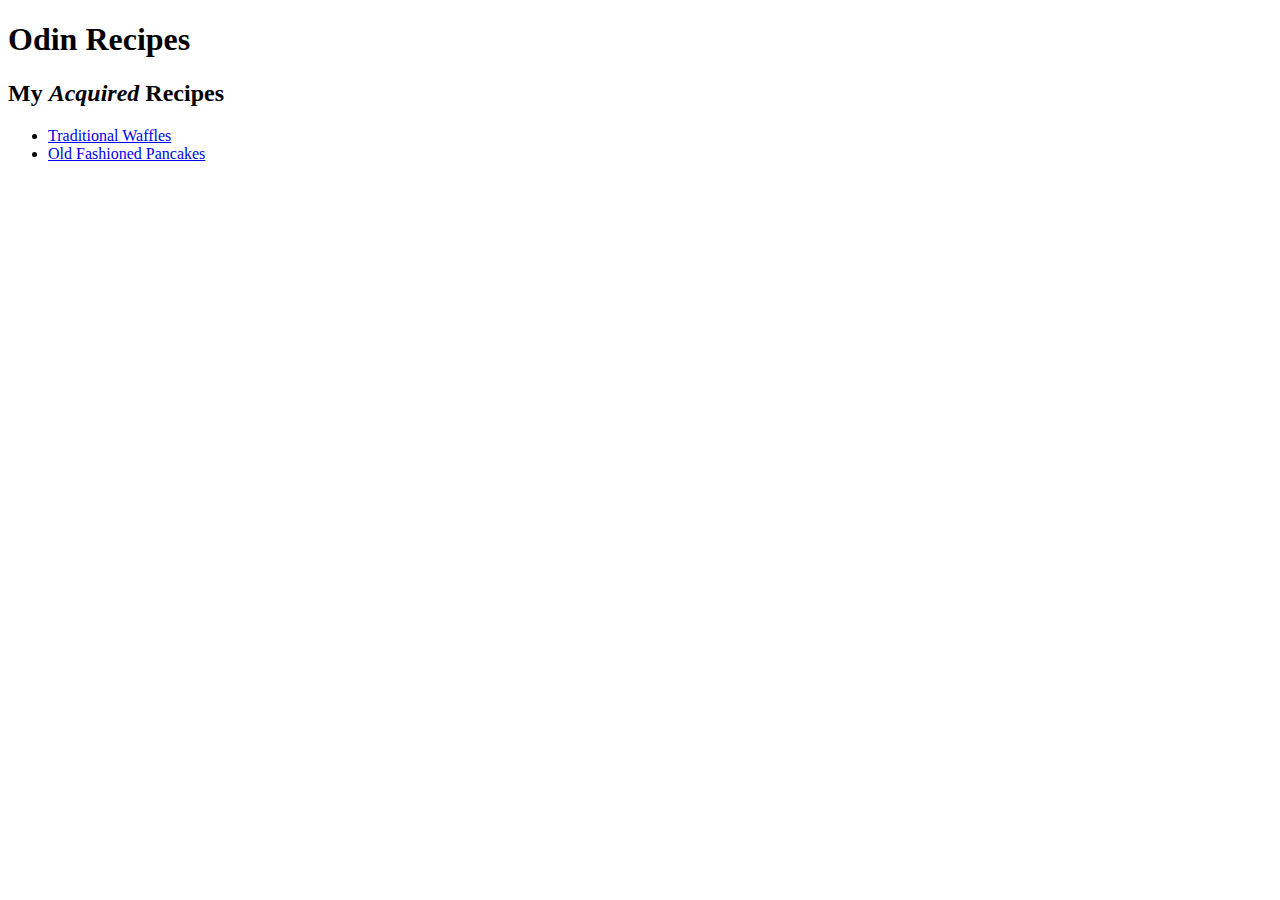
==== index.html @ ff384a0a "Finished the old fashioned pancakes page, linked it to the index page. Also fixed a spelling error i" ====
<!DOCTYPE html>
<html>
    <head>
        <title>Odin Recipes Project</title>
        <meta charset="UTF-8">
    </head>

    <body>
        <h1>Odin Recipes</h1>

        <h2>My <em>Acquired</em> Recipes</h2>

        <ul>
            <li><a href="odin-recpies/classic-waffles.html">
                 Traditional Waffles</a></li>
            <li><a href="odin-recpies/old-fashioned-pancakes.html">
                Old Fashioned Pancakes</a></li>

        </ul>

    </body>





</html>
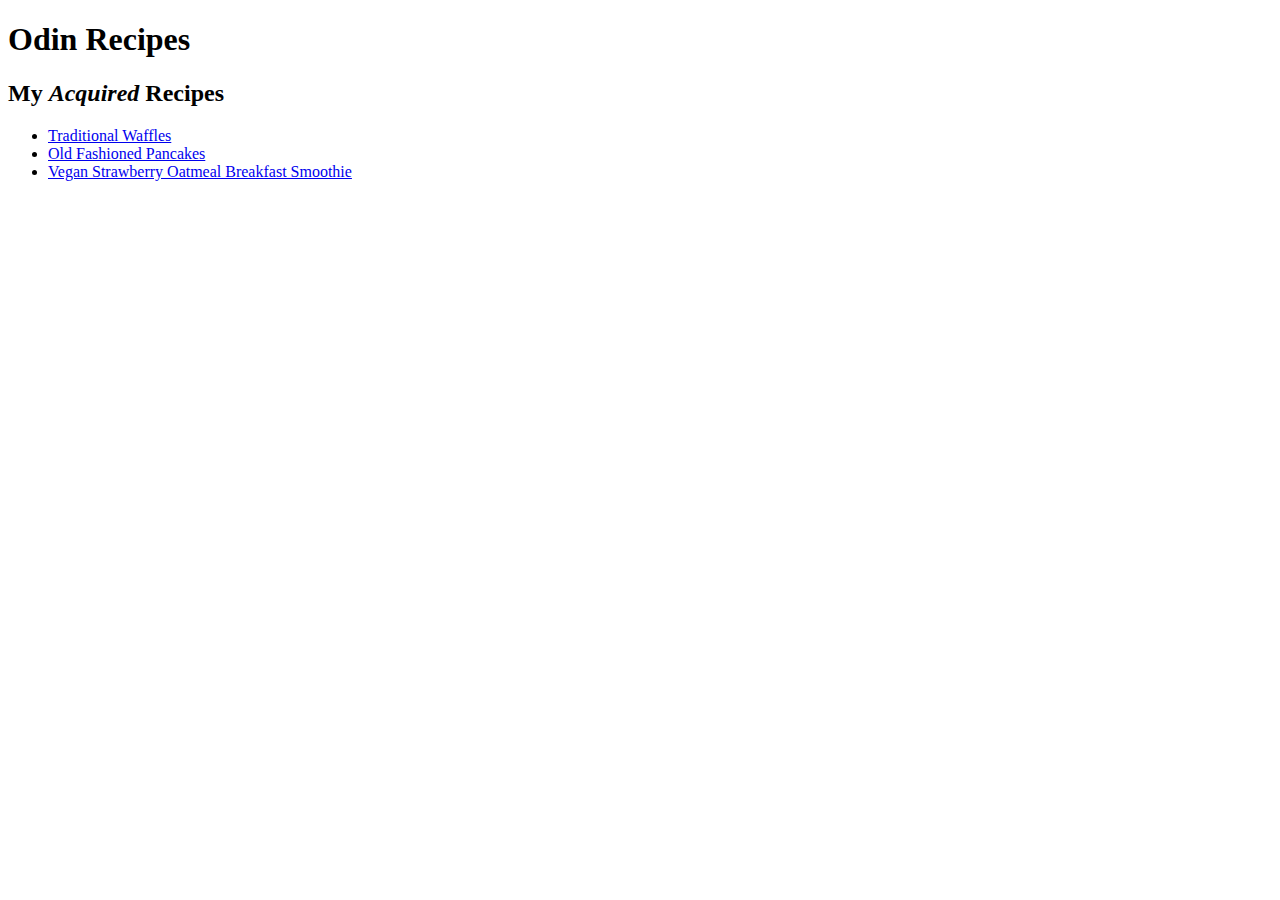
==== commit b1af8d64: "Created and completed the page for a Vegan Strawberry Oatmeal Smoothie, added a picture to it and li" ====
--- a/index.html
+++ b/index.html
@@ -15,6 +15,8 @@
                  Traditional Waffles</a></li>
             <li><a href="odin-recpies/old-fashioned-pancakes.html">
                 Old Fashioned Pancakes</a></li>
+            <li><a href="odin-recpies/vegan-strawberry-smoothie.html">
+                Vegan Strawberry Oatmeal Breakfast Smoothie</a></li>
 
         </ul>
 
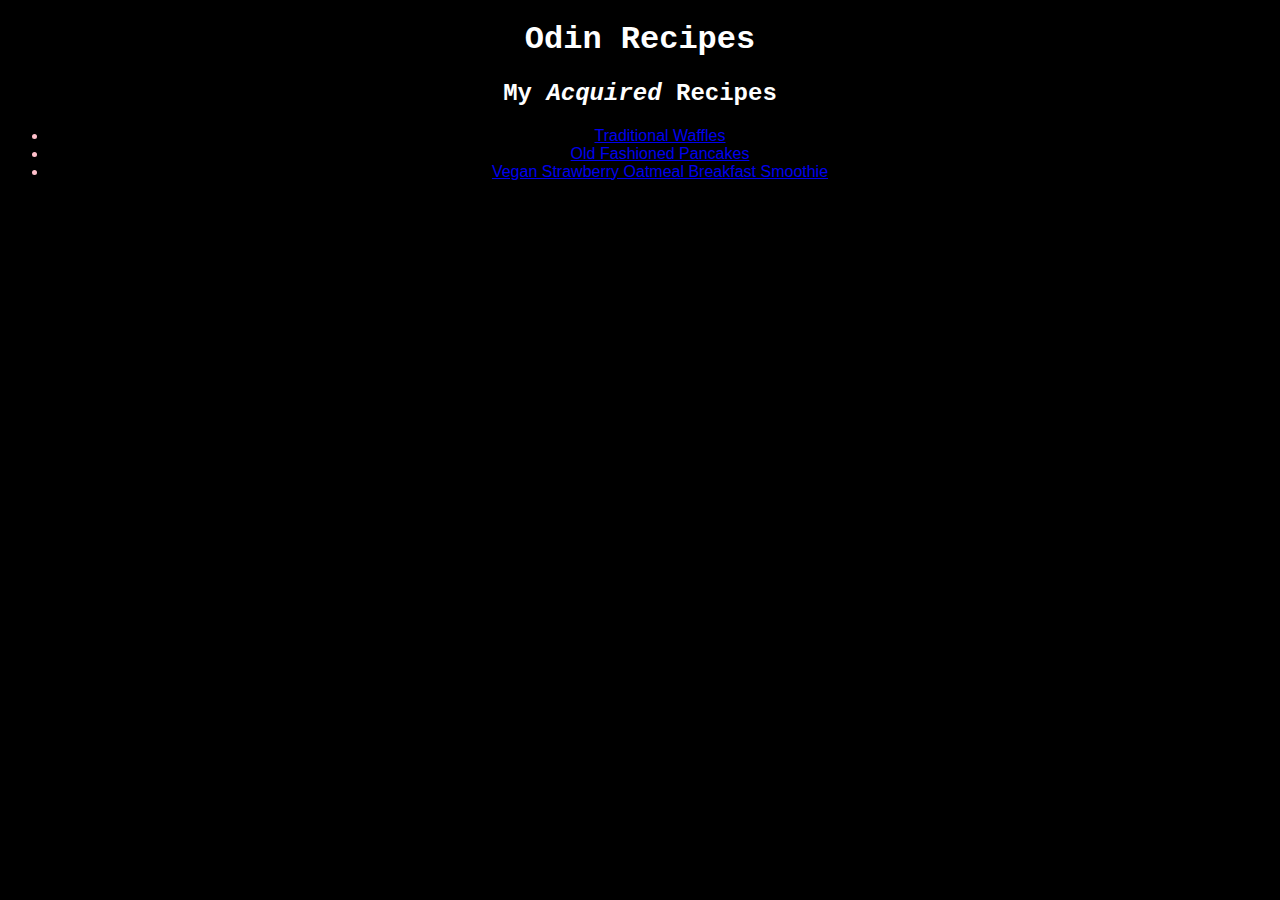
==== commit 44649823: "gave a class to all the elements in the index page file" ====
--- a/index.html
+++ b/index.html
@@ -3,19 +3,20 @@
     <head>
         <title>Odin Recipes Project</title>
         <meta charset="UTF-8">
+        <link rel="stylesheet" href="style.css" />
     </head>
 
-    <body>
-        <h1>Odin Recipes</h1>
+    <body class="body">
+        <h1 class="headline h1">Odin Recipes</h1>
 
-        <h2>My <em>Acquired</em> Recipes</h2>
+        <h2 class="headline h2">My <em>Acquired</em> Recipes</h2>
 
-        <ul>
-            <li><a href="odin-recpies/classic-waffles.html">
+        <ul class="list listu">
+            <li class="ulist-item"><a href="odin-recpies/classic-waffles.html">
                  Traditional Waffles</a></li>
-            <li><a href="odin-recpies/old-fashioned-pancakes.html">
+            <li class="ulist-item"><a href="odin-recpies/old-fashioned-pancakes.html">
                 Old Fashioned Pancakes</a></li>
-            <li><a href="odin-recpies/vegan-strawberry-smoothie.html">
+            <li class="ulist-item"><a href="odin-recpies/vegan-strawberry-smoothie.html">
                 Vegan Strawberry Oatmeal Breakfast Smoothie</a></li>
 
         </ul>
--- a/style.css
+++ b/style.css
@@ -0,0 +1,9 @@
+.body {
+    color: white; background-color: black; text-align: center;
+    font-family: 'Courier New', Courier, monospace;
+}
+
+.list {
+    font-family: Arial, Helvetica, sans-serif; color:pink;
+}
+
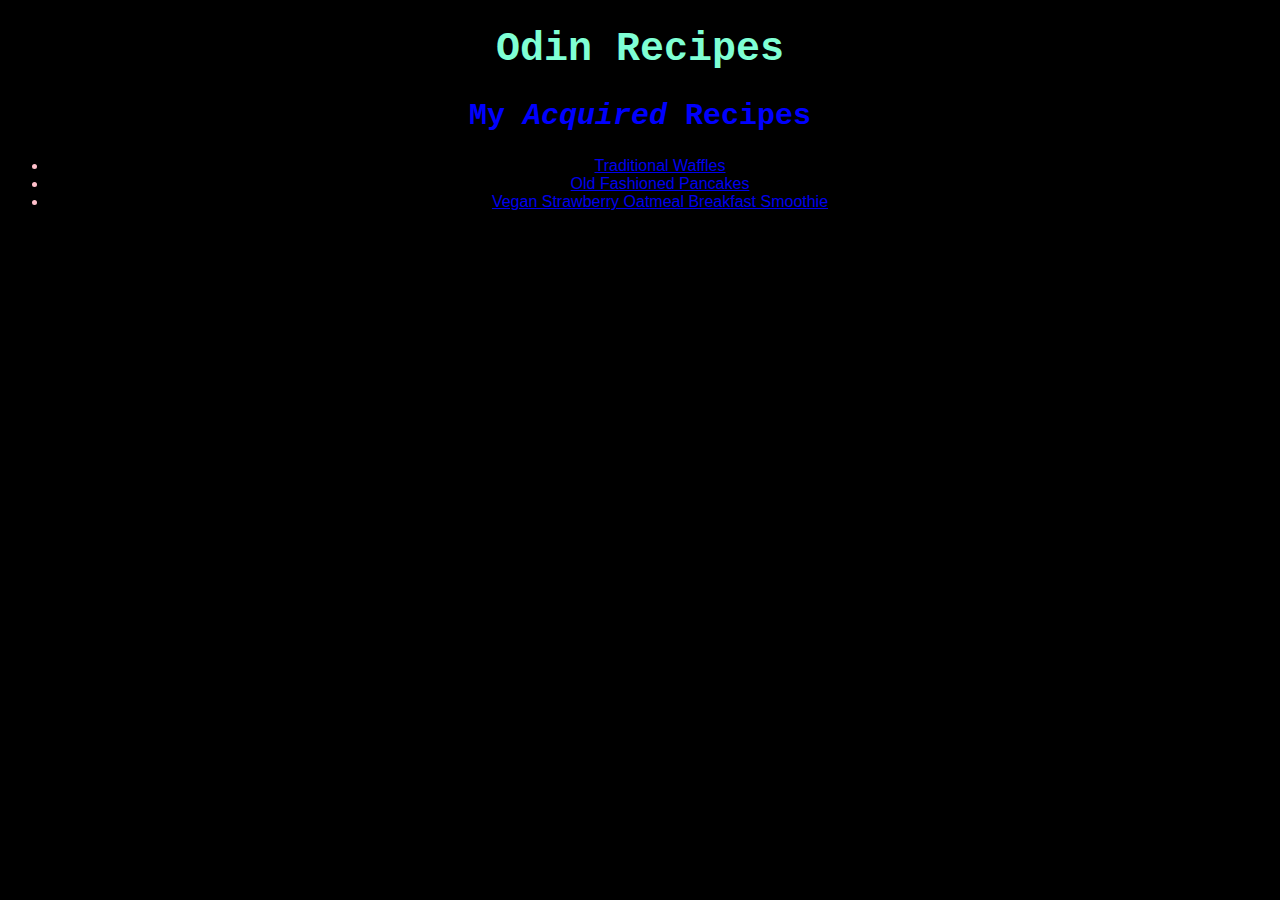
==== commit a42cadd8: "made the style.css especially disgusting to look at and linked it on the waffles page as well" ====
--- a/index.html
+++ b/index.html
@@ -12,11 +12,11 @@
         <h2 class="headline h2">My <em>Acquired</em> Recipes</h2>
 
         <ul class="list listu">
-            <li class="ulist-item"><a href="odin-recpies/classic-waffles.html">
+            <li><a href="odin-recpies/classic-waffles.html">
                  Traditional Waffles</a></li>
-            <li class="ulist-item"><a href="odin-recpies/old-fashioned-pancakes.html">
+            <li><a href="odin-recpies/old-fashioned-pancakes.html">
                 Old Fashioned Pancakes</a></li>
-            <li class="ulist-item"><a href="odin-recpies/vegan-strawberry-smoothie.html">
+            <li><a href="odin-recpies/vegan-strawberry-smoothie.html">
                 Vegan Strawberry Oatmeal Breakfast Smoothie</a></li>
 
         </ul>
--- a/style.css
+++ b/style.css
@@ -7,3 +7,14 @@
     font-family: Arial, Helvetica, sans-serif; color:pink;
 }
 
+.headline {
+    font-weight: 900; font-size: 40px; color: aquamarine;
+}
+
+.h2 {
+    font-size: 30px; color: blue;
+}
+
+.descriptive-text {
+    color: red;
+}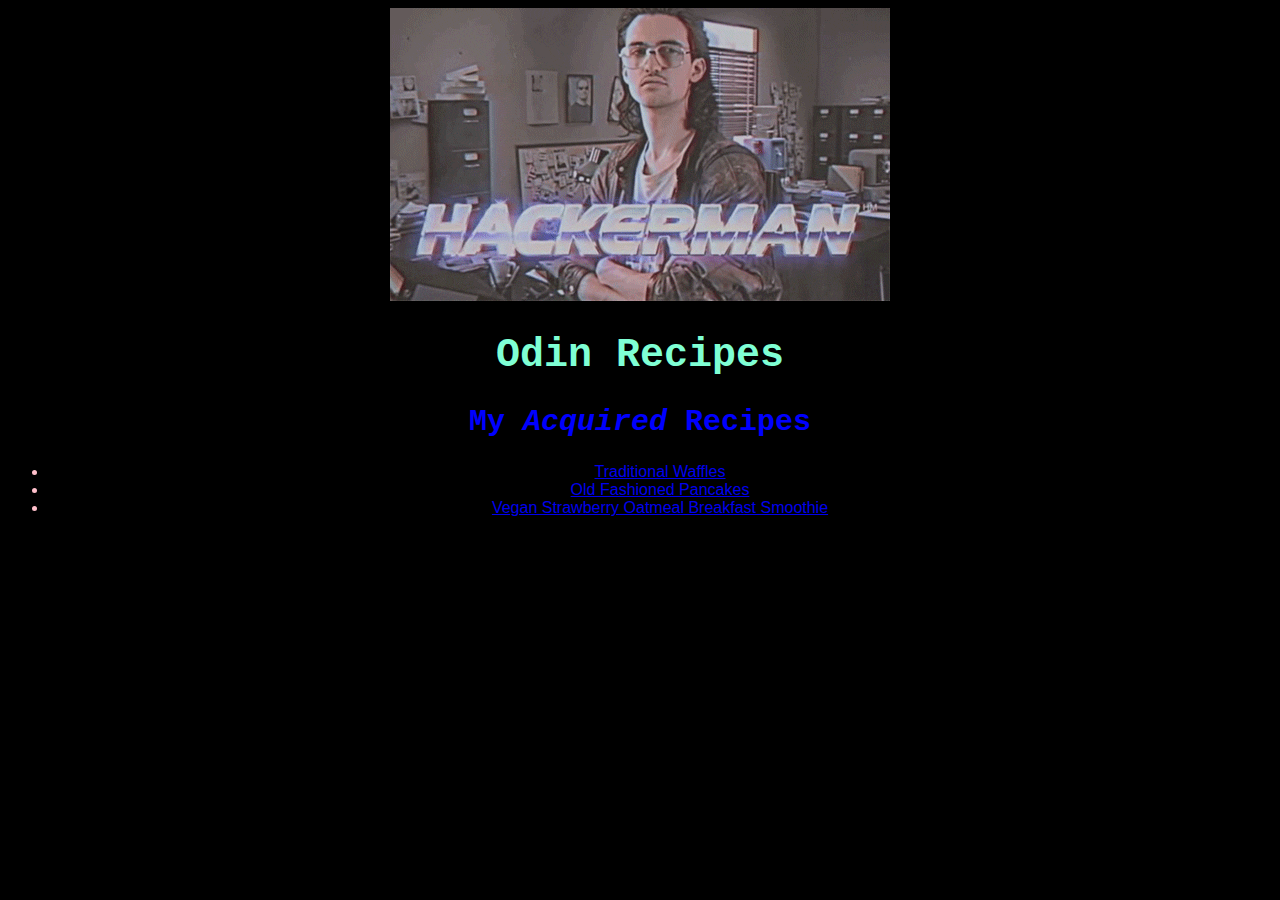
==== commit f11e0724: "added hackerman gif to the index page" ====
--- a/index.html
+++ b/index.html
@@ -7,6 +7,7 @@
     </head>
 
     <body class="body">
+        <img src="Images/Hackerman.gif" alt="Gif of Hackerman from Kung Fury">
         <h1 class="headline h1">Odin Recipes</h1>
 
         <h2 class="headline h2">My <em>Acquired</em> Recipes</h2>
--- a/style.css
+++ b/style.css
@@ -17,4 +17,12 @@
 
 .descriptive-text {
     color: red;
+}
+
+.listo {
+    font-weight: bold; color: blueviolet;
+}
+
+.GFG {
+   color: gold; background-color: gold; width: 50px;
 }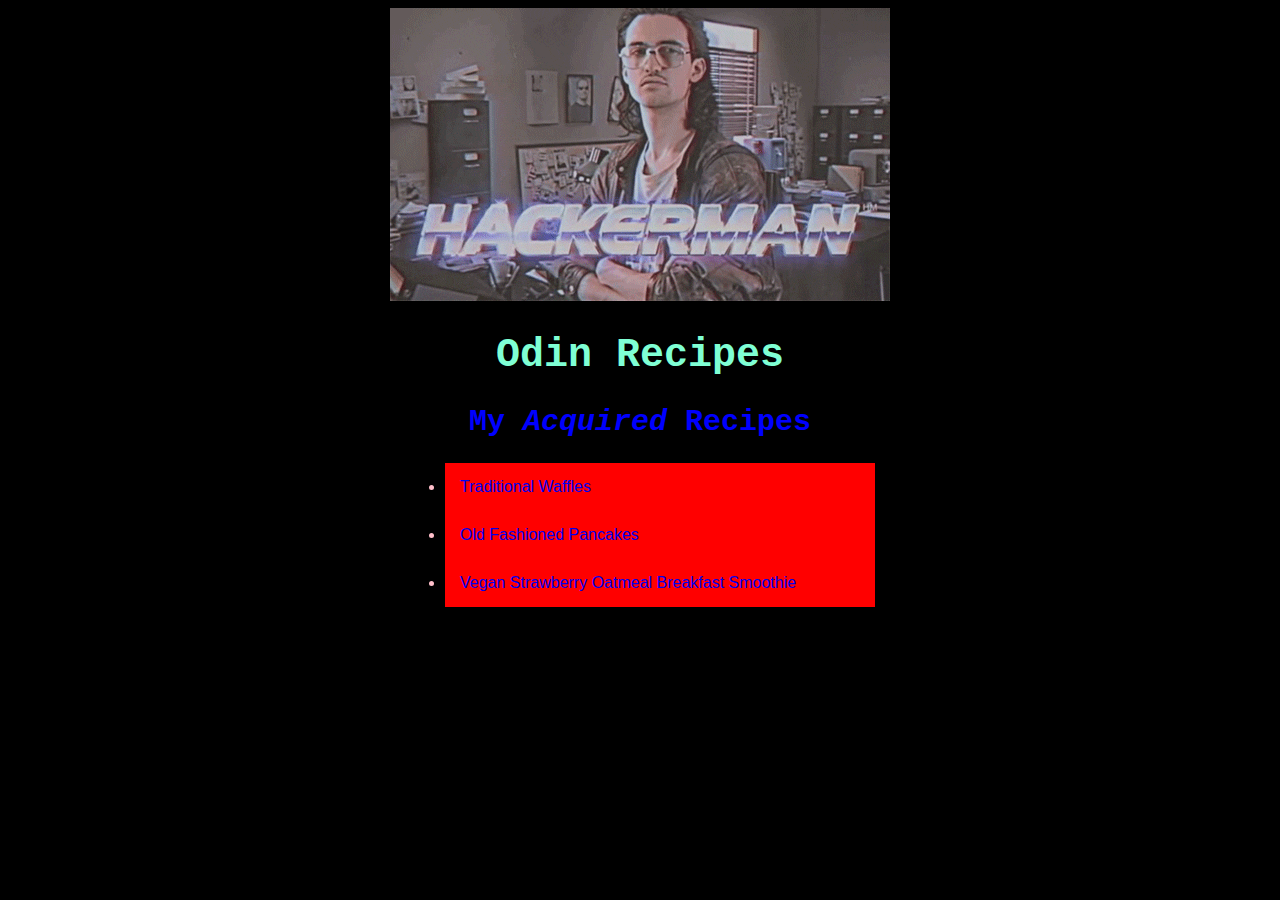
==== commit fe9fca5d: "converted flex-direction column into an inline css for only the index page and the buttons there" ====
--- a/index.html
+++ b/index.html
@@ -12,7 +12,7 @@
 
         <h2 class="headline h2">My <em>Acquired</em> Recipes</h2>
 
-        <ul class="list listu">
+        <ul class="list listu" style="flex-direction: column;">
             <li><a href="odin-recpies/classic-waffles.html">
                  Traditional Waffles</a></li>
             <li><a href="odin-recpies/old-fashioned-pancakes.html">
--- a/style.css
+++ b/style.css
@@ -5,6 +5,8 @@
 
 .list {
     font-family: Arial, Helvetica, sans-serif; color:pink;
+    display: flex;
+    align-items: center;
 }
 
 .headline {
@@ -21,8 +23,23 @@
 
 .listo {
     font-weight: bold; color: blueviolet;
+    display: flex;
 }
 
 .GFG {
    color: gold; background-color: gold; width: 50px;
+}
+
+
+a {
+    padding: 15px;
+    background-color: red; 
+    text-decoration: none;
+    display: flex;
+    align-items: center;
+    width: 400px;     
+}
+
+a:hover {
+    background-color: darkred;
 }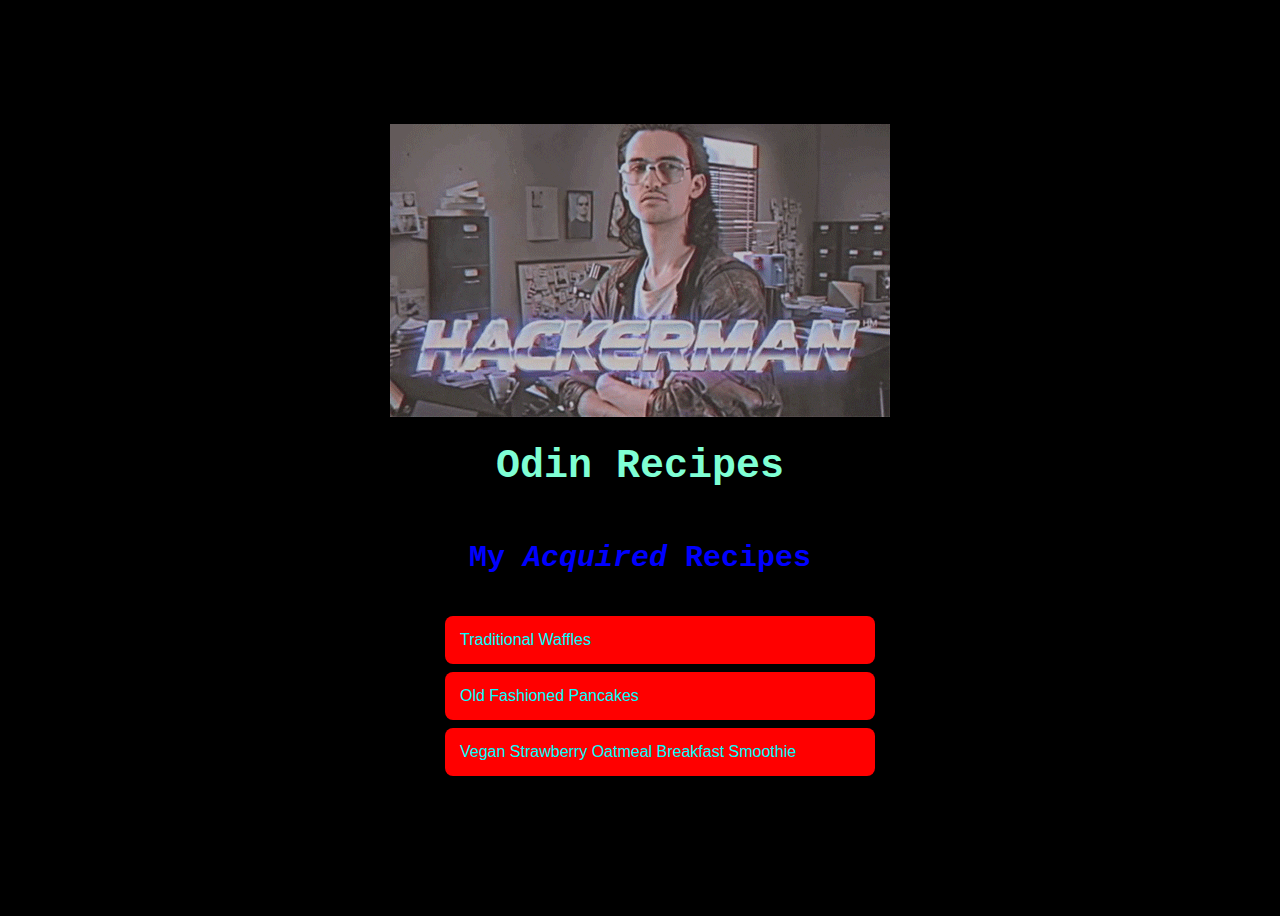
==== commit 81b6f8a5: "tried to make the page work on a mobile screen" ====
--- a/index.html
+++ b/index.html
@@ -2,7 +2,7 @@
 <html>
     <head>
         <title>Odin Recipes Project</title>
-        <meta charset="UTF-8">
+        <meta charset="UTF-8" name="viewport" content="width=device-width, initial-scale=1">
         <link rel="stylesheet" href="style.css" />
     </head>
 
--- a/style.css
+++ b/style.css
@@ -1,12 +1,45 @@
+body {
+    height: 100vh;
+}
+
 .body {
     color: white; background-color: black; text-align: center;
     font-family: 'Courier New', Courier, monospace;
+    display: flex;
+    flex-direction: column;
+    justify-content: center;
+    align-items: center;
+}
+
+img {
+    max-width: 600px;
+}
+
+.all-lists {
+    display: flex;
+    justify-content: center;
+    align-items: flex-start;
+    max-width: 600px;
+}
+
+.lists1 {
+    display: flex;
+    flex-direction: column;
+    width: 400px;
+    flex: 1 1 auto;
 }
 
 .list {
     font-family: Arial, Helvetica, sans-serif; color:pink;
     display: flex;
     align-items: center;
+    flex-direction: column;
+    gap: 8px;
+    text-align: center;
+}
+
+ul {
+    list-style-type: none;
 }
 
 .headline {
@@ -24,6 +57,7 @@
 .listo {
     font-weight: bold; color: blueviolet;
     display: flex;
+    flex-wrap: wrap;
 }
 
 .GFG {
@@ -37,9 +71,19 @@
     text-decoration: none;
     display: flex;
     align-items: center;
-    width: 400px;     
+    width: 400px;  
+    color: aqua;  
+    border-radius: 8px; 
 }
 
 a:hover {
     background-color: darkred;
-}+}
+
+.footer {
+    min-height: 50px;
+    margin-top: auto;
+}
+
+
+
